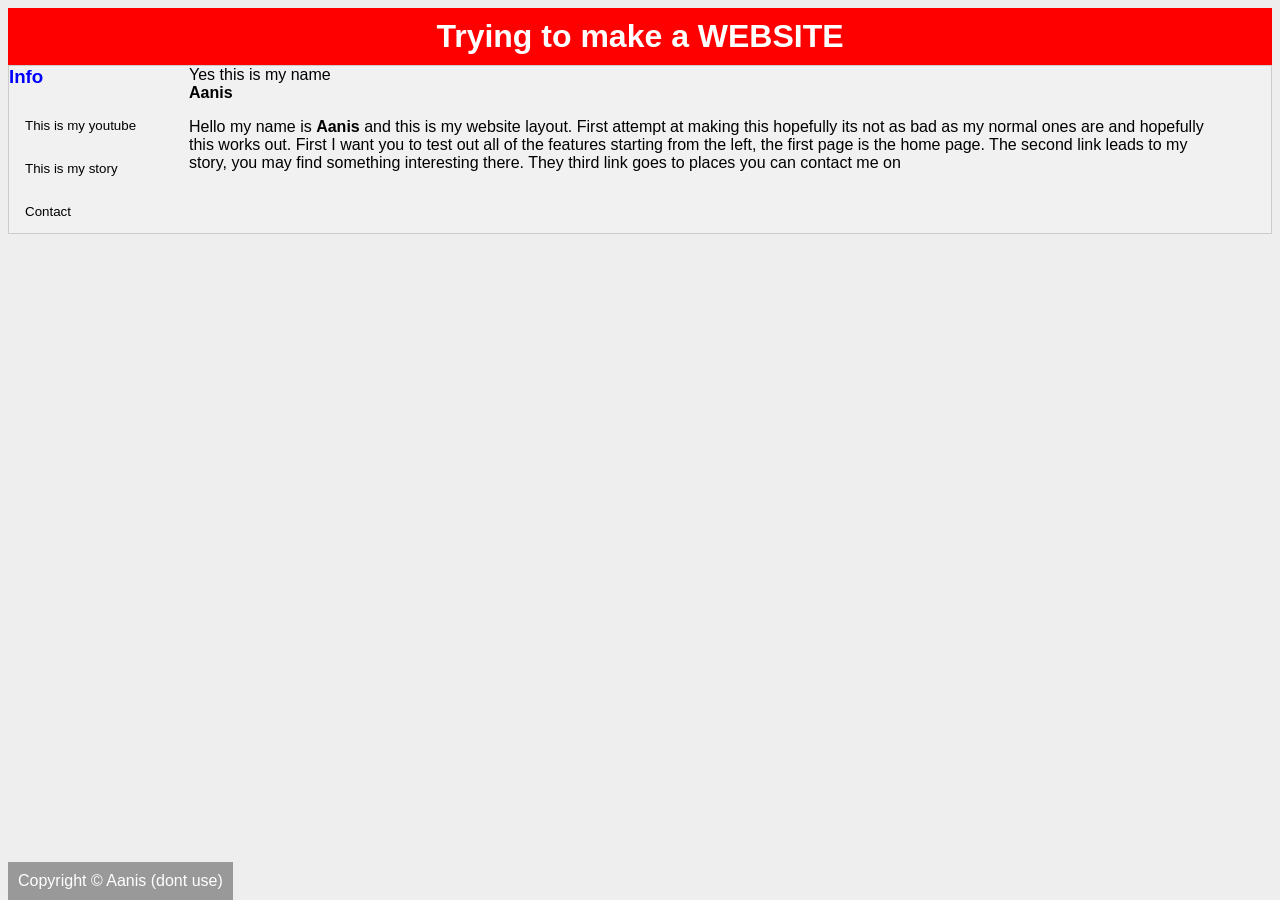
==== index.html @ c855ad92 "res" ====
<!DOCTYPE html>
  <html>
  <head>

      <title>My first site</title>
      <link rel="stylesheet" type="text/css" href="style.css" />
      <meta charset="urf-8">
      <meta name="viewport" content="width=device-width, initial-scale=1.0">
      <meta name="description" content="contract from example">
  </head>
  <body>
    <div id="container">
      <div id="header">
        <h1>Trying to make a WEBSITE</h1>
      </div>
      <div class="tab" id="content">
        <div id="nav">
            <h3>Info</h3>
            <ul>
              <li><button class="tablinks" onclick="opentag(event, 'Youtube') "> This is my youtube</button></li>
              <li><button class="tablinks" onclick="opentag(event, 'Story')" > This is my story</button></li>
              <li><button class="tablinks" onclick="opentag(event, 'Contact')"> Contact</button></li>
            </ul>






            </div>


        <div id="main1">
          Yes this is my name<br>
          <b>Aanis</b>
        </p>
        <p>Hello my name is <b>Aanis</b> and this is my website layout. First attempt at making this hopefully its not as bad as my normal ones are and hopefully this works out. First I want you to test out all of the features starting from the left, the first page is the home page. The second link leads to my story, you may find something interesting there. They third link goes to places you can contact me on</p>

    </div>
</div>
<div id="Story" class="tabcontent" >
  <div id="hstory" >
    <h2>Story Of My Incidents</h2>
  </div>
        <div id="story" >
      <h4> My life has had its ups and downs mainly downs but i've been going through them. The main reason why I wanted to write this story is to share some of my experiences.
      First of which starts when I was around 7-11 years old, I had one of my most dangerous injuries which happened while I was playing tag with my friends and we were running inside the school playground.
      One of my friends decided that it was a good idea to run behind a swing and I thought it was an even better idea to chase him behind that swing so I did as i said and went behind my swing which I shouldnt have.
      After I went behind because my luck is soo good and everying goes according to plan(sarcasm) a girl swinging on the swing by chance also decided to swing fast and while doing so the swing's seat's corner hit my forehead,
      that made a huge hole inside it but luckily I did not feel anything for some reason. Blood was pouring out the girl was crying while my classmates and some other boys carried me to see the teacher (Coming soon)</h4>
      </div>
      </div>
<div id="Youtube" class="tabcontent">
<div id="yelp">
<h1>Youtube Info</h1>
</div>
<div id="yt">
  <h2>This is my Youtube check it out now</h2>
  <p>
<a href="https://www.youtube.com/channel/UC4zSAnU6w7GOYIMvaIiSjQQ"target="_blank">
  <img src="https://cdn.havecamerawilltravel.com/photographer/files/2020/01/youtube-logo-new-1068x510.jpg" width="100" height="50">
</a>
</p>
</div>
</div>

<div id="Contact" class="tabcontent">
  <h2><a href="mailto:granathddt@gmail.com"> Send it!</h2>
  <!-- doesnt work rn
  <form class="gform" method="POST" data-email="granathddt@gmail.com"
  action=
  "https://script.google.com/macros/s/AKfycbwxrlTE8ddu_kWvmv1sE1dt9vITHrY7uHdulB9PRg/exec">

  <div class="form-elements">
    <fieldset class="pure-group">
      <label for="name">Name: </label>
      <input id="name" name="name" placeholder="TELL ME IT NOW!" />
    </fieldset>

    <fieldset class="pure-group">
      <label for="message">Message: </label>
      <textarea id="message" name="message" rows="10"
      placeholder="Any Feed Back?"></textarea>
    </fieldset>

    <fieldset class="pure-group">
      <label for="email"><b>Your</b> Email Address:</label>
      <input id="email" name="email" type="email" value=""
      required placeholder="your.name@email.com"/>
    </fieldset>

    <button class="button-success pure-button button-xlarge">
      <i class="fa fa-paper-plane"></i>&nbsp;Send</button>
  </div>

  <div class="thankyou_message" style="display:none;">
    <h2><em>Thanks</em> Now I know who you are!
      You will be seeing me :)</h2>
  </div>

</form>
-->

  <script data-cfasync="false" src="form-submission-handler.js"></script>
</div>

<script>
function opentag(evt, Name) {
  var i, tabcontent, tablinks;
  tabcontent = document.getElementsByClassName("tabcontent");
  for (i = 0; i < tabcontent.length; i++) {
    tabcontent[i].style.display = "none";
  }
  tablinks = document.getElementsByClassName("tablinks");
  for (i = 0; i < tablinks.length; i++) {
    tablinks[i].className = tablinks[i].className.replace(" active", "");
  }
  document.getElementById(Name).style.display = "block";
  evt.currentTarget.className += " active";
}
</script>

</body>
</html>
    <div id="footer">
      Copyright &copy; Aanis (dont use)
    <div>
</body>
</html>
---- style.css ----
body{
  background-color: #EEE;
  font-family: Helvetica, Arial, sans-serif;
}
a {
  text-decoration: none;
  color: red;
}
h1,h2,h3{
  margin: 0;
}
#container{
  background-color: white;
  width: 800pxl;
  margin-left: auto;
  margin-right: auto;
}
#header {
  background-color: red;
  color: white;
  text-align: center;
  padding: 10px;
}

content{
  padding: 10px;
}

#nav .selected{
  font-weight: bold;
}

#nav{
  width: 180px;
  color: blue;
  float: left;
}
#nav ul {
  list-style-type: none;
  padding: 0;
}



#main1{
  width: 1200px;
}
#footer{
  clear: both;
  padding: 10px;
  background-color: #999;
  color: white;
  text-align: right;
}
#yelp{
  color: green;

}
#yt{
  color: black;
}
#footer{
  clear: both;
  padding: 10px;
  background-color: #999;
  color: white;
  text-align: right;
  position: fixed;
  bottom: 0;
}
#hstory{
  color: green;
}

#story{
  color: black;
  text-align: center;
}


.tab {
  overflow: hidden;
  border: 1px solid #ccc;
  background-color: #f1f1f1;
}


.tab button {
  background-color: inherit;
  float: left;
  border: none;
  outline: none;
  cursor: pointer;
  padding: 14px 16px;
  transition: 0.3s;
}


.tab button:hover {
  background-color: #ddd;
}


.tab button.active {
  background-color: #ccc;
}


.tabcontent {
  display: none;
  padding: 6px 12px;
  border: 1px solid #ccc;
  border-top: none;
}
.tabcontent:target {
    display: block;
}
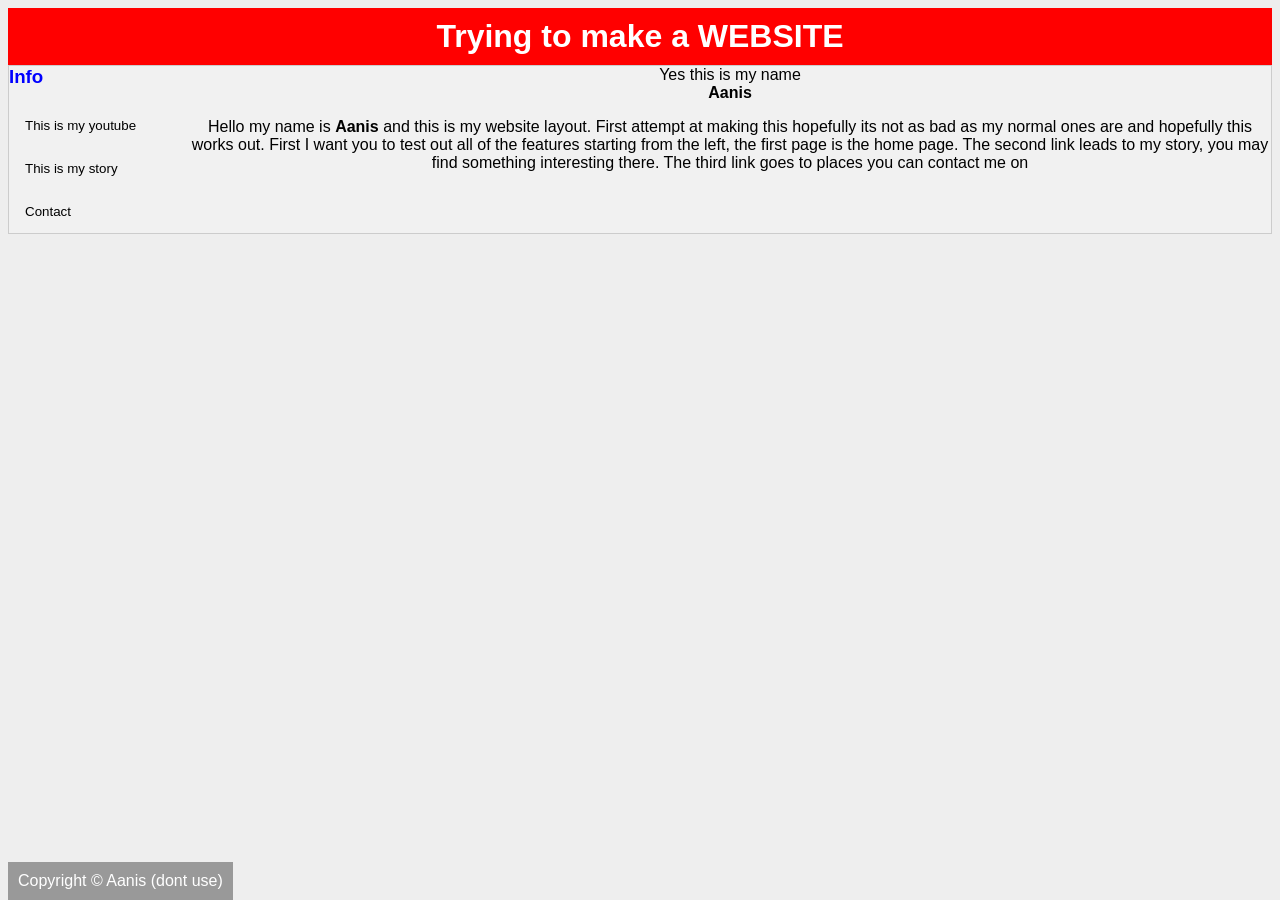
==== commit 9cd93164: "finalze" ====
--- a/index.html
+++ b/index.html
@@ -34,7 +34,11 @@
           Yes this is my name<br>
           <b>Aanis</b>
         </p>
-        <p>Hello my name is <b>Aanis</b> and this is my website layout. First attempt at making this hopefully its not as bad as my normal ones are and hopefully this works out. First I want you to test out all of the features starting from the left, the first page is the home page. The second link leads to my story, you may find something interesting there. They third link goes to places you can contact me on</p>
+        <p>Hello my name is <b>Aanis</b> and this is my website layout.
+           First attempt at making this hopefully its not as bad as my normal ones are and hopefully this works out.
+           First I want you to test out all of the features starting from the left, the first page is the home page.
+           The second link leads to my story, you may find something interesting there.
+           The third link goes to places you can contact me on</p>
 
     </div>
 </div>
--- a/style.css
+++ b/style.css
@@ -43,7 +43,7 @@
 
 
 #main1{
-  width: 1200px;
+  text-align: center;
 }
 #footer{
   clear: both;
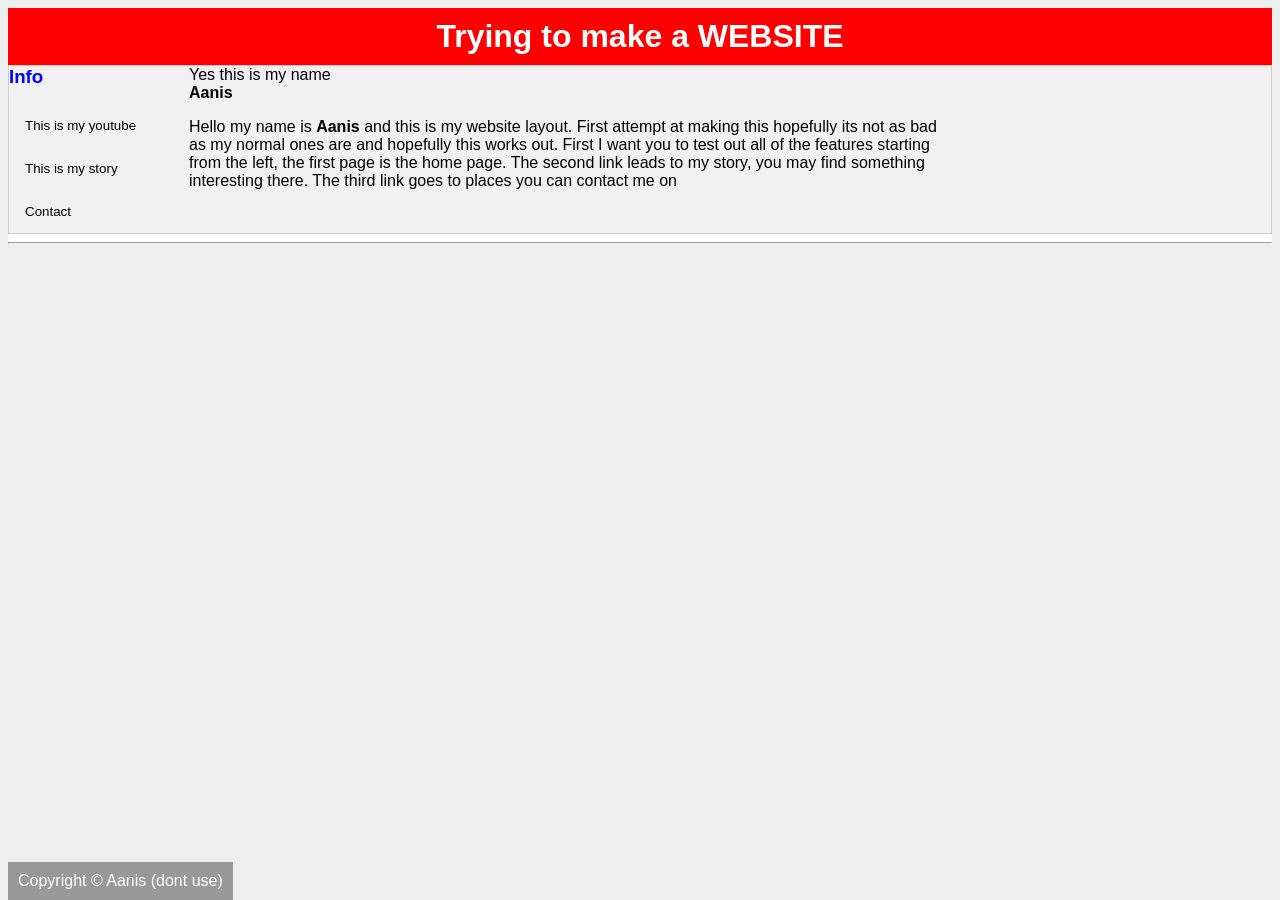
==== commit 6d64d99f: "finialize 4" ====
--- a/index.html
+++ b/index.html
@@ -107,7 +107,7 @@
 
   <script data-cfasync="false" src="form-submission-handler.js"></script>
 </div>
-
+<hr>
 <script>
 function opentag(evt, Name) {
   var i, tabcontent, tablinks;
--- a/style.css
+++ b/style.css
@@ -43,7 +43,10 @@
 
 
 #main1{
-  text-align: center;
+  text-align: inherit;
+  float: left;
+  width: 60%;
+
 }
 #footer{
   clear: both;
@@ -76,6 +79,7 @@
   color: black;
   text-align: center;
 }
+
 
 
 .tab {
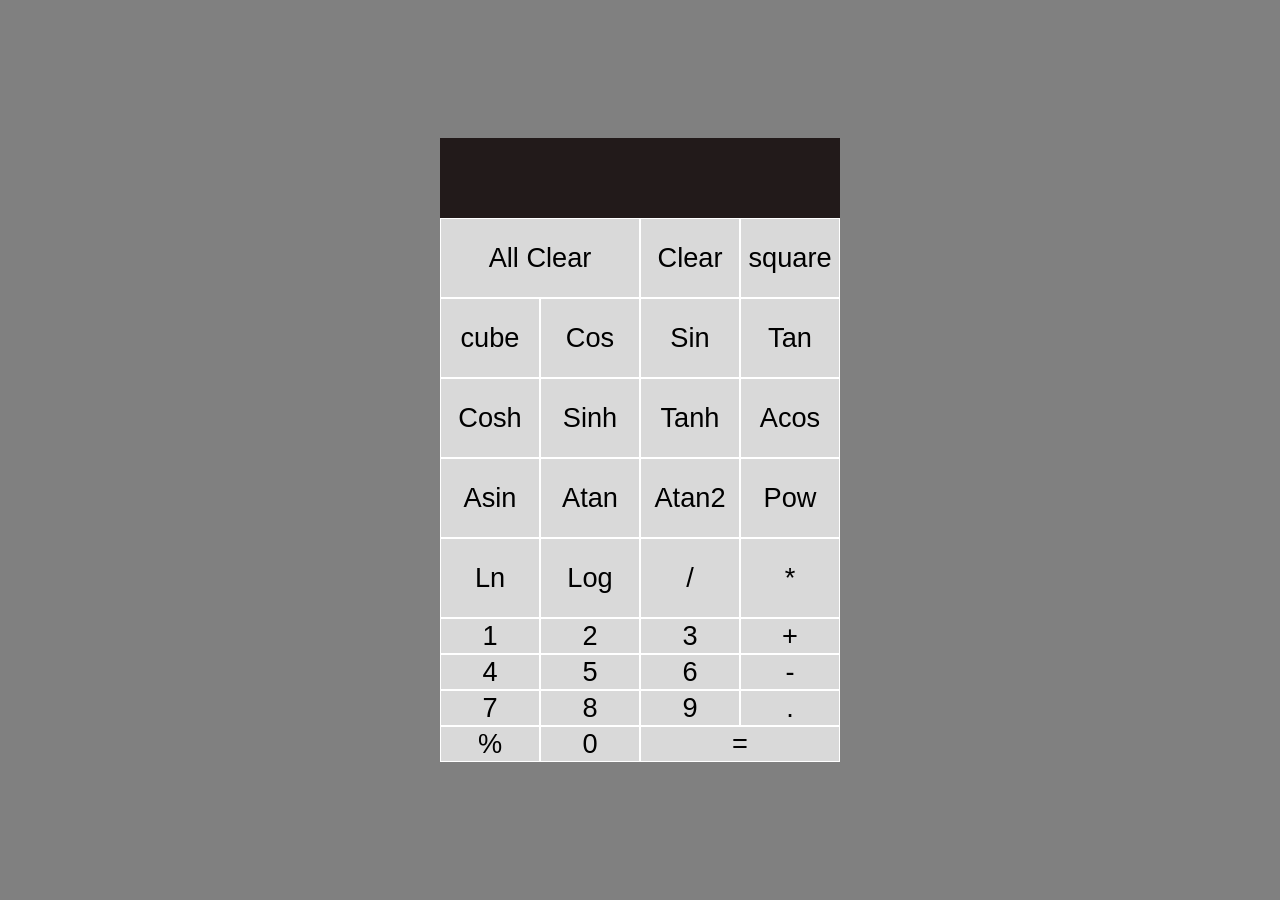
==== commit 5e9b18d3: "calculator" ====
--- a/index.html
+++ b/index.html
@@ -1,133 +1,54 @@
 <!DOCTYPE html>
-  <html>
+<html lang="en" dir="ltr">
   <head>
-
-      <title>My first site</title>
-      <link rel="stylesheet" type="text/css" href="style.css" />
-      <meta charset="urf-8">
-      <meta name="viewport" content="width=device-width, initial-scale=1.0">
-      <meta name="description" content="contract from example">
+    <meta charset="utf-8">
+    <meta name="viewport" content="width=device-width,
+    initial-scale=1.0">
+    <title>Calculator</title>
+    <link rel="stylesheet" href="styles.css">
+    <script src="script.js" charset="utf-8" defer></script>
   </head>
   <body>
-    <div id="container">
-      <div id="header">
-        <h1>Trying to make a WEBSITE</h1>
+    <div class="calculator-grid">
+      <div class="output">
+        <div data-previous-operand class="previous-operand"></div>
+        <div data-current-operand class="current-operand"></div>
       </div>
-      <div class="tab" id="content">
-        <div id="nav">
-            <h3>Info</h3>
-            <ul>
-              <li><button class="tablinks" onclick="opentag(event, 'Youtube') "> This is my youtube</button></li>
-              <li><button class="tablinks" onclick="opentag(event, 'Story')" > This is my story</button></li>
-              <li><button class="tablinks" onclick="opentag(event, 'Contact')"> Contact</button></li>
-            </ul>
-
-
-
-
-
-
-            </div>
-
-
-        <div id="main1">
-          Yes this is my name<br>
-          <b>Aanis</b>
-        </p>
-        <p>Hello my name is <b>Aanis</b> and this is my website layout.
-           First attempt at making this hopefully its not as bad as my normal ones are and hopefully this works out.
-           First I want you to test out all of the features starting from the left, the first page is the home page.
-           The second link leads to my story, you may find something interesting there.
-           The third link goes to places you can contact me on</p>
+      <button data-all-clear class="span-two">All Clear</button>
+      <button data-clear>Clear</button>
+      <button data-operation>square</button>
+      <button data-operation>cube</button>
+      <button data-operation>Cos</button>
+      <button data-operation>Sin</button>
+      <button data-operation>Tan</button>
+      <button data-operation>Cosh</button>
+      <button data-operation>Sinh</button>
+      <button data-operation>Tanh</button>
+      <button data-operation>Acos</button>
+      <button data-operation>Asin</button>
+      <button data-operation>Atan</button>
+      <button data-operation>Atan2</button>
+      <button data-operation>Pow</button>
+      <button data-operation>Ln</button>
+      <button data-operation>Log</button>
+      <button data-operation>/</button>
+      <button data-operation>*</button>
+      <button data-number>1</button>
+      <button data-number>2</button>
+      <button data-number>3</button>
+      <button data-operation>+</button>
+      <button data-number>4</button>
+      <button data-number>5</button>
+      <button data-number>6</button>
+      <button data-operation>-</button>
+      <button data-number>7</button>
+      <button data-number>8</button>
+      <button data-number>9</button>
+      <button data-number>.</button>
+      <button data-operation>%</button>
+      <button data-number>0</button>
+      <button data-equals class="span-two">=</button>
 
     </div>
-</div>
-<div id="Story" class="tabcontent" >
-  <div id="hstory" >
-    <h2>Story Of My Incidents</h2>
-  </div>
-        <div id="story" >
-      <h4> My life has had its ups and downs mainly downs but i've been going through them. The main reason why I wanted to write this story is to share some of my experiences.
-      First of which starts when I was around 7-11 years old, I had one of my most dangerous injuries which happened while I was playing tag with my friends and we were running inside the school playground.
-      One of my friends decided that it was a good idea to run behind a swing and I thought it was an even better idea to chase him behind that swing so I did as i said and went behind my swing which I shouldnt have.
-      After I went behind because my luck is soo good and everying goes according to plan(sarcasm) a girl swinging on the swing by chance also decided to swing fast and while doing so the swing's seat's corner hit my forehead,
-      that made a huge hole inside it but luckily I did not feel anything for some reason. Blood was pouring out the girl was crying while my classmates and some other boys carried me to see the teacher (Coming soon)</h4>
-      </div>
-      </div>
-<div id="Youtube" class="tabcontent">
-<div id="yelp">
-<h1>Youtube Info</h1>
-</div>
-<div id="yt">
-  <h2>This is my Youtube check it out now</h2>
-  <p>
-<a href="https://www.youtube.com/channel/UC4zSAnU6w7GOYIMvaIiSjQQ"target="_blank">
-  <img src="https://cdn.havecamerawilltravel.com/photographer/files/2020/01/youtube-logo-new-1068x510.jpg" width="100" height="50">
-</a>
-</p>
-</div>
-</div>
-
-<div id="Contact" class="tabcontent">
-  <h2><a href="mailto:granathddt@gmail.com"> Send it!</h2>
-  <!-- doesnt work rn
-  <form class="gform" method="POST" data-email="granathddt@gmail.com"
-  action=
-  "https://script.google.com/macros/s/AKfycbwxrlTE8ddu_kWvmv1sE1dt9vITHrY7uHdulB9PRg/exec">
-
-  <div class="form-elements">
-    <fieldset class="pure-group">
-      <label for="name">Name: </label>
-      <input id="name" name="name" placeholder="TELL ME IT NOW!" />
-    </fieldset>
-
-    <fieldset class="pure-group">
-      <label for="message">Message: </label>
-      <textarea id="message" name="message" rows="10"
-      placeholder="Any Feed Back?"></textarea>
-    </fieldset>
-
-    <fieldset class="pure-group">
-      <label for="email"><b>Your</b> Email Address:</label>
-      <input id="email" name="email" type="email" value=""
-      required placeholder="your.name@email.com"/>
-    </fieldset>
-
-    <button class="button-success pure-button button-xlarge">
-      <i class="fa fa-paper-plane"></i>&nbsp;Send</button>
-  </div>
-
-  <div class="thankyou_message" style="display:none;">
-    <h2><em>Thanks</em> Now I know who you are!
-      You will be seeing me :)</h2>
-  </div>
-
-</form>
--->
-
-  <script data-cfasync="false" src="form-submission-handler.js"></script>
-</div>
-<hr>
-<script>
-function opentag(evt, Name) {
-  var i, tabcontent, tablinks;
-  tabcontent = document.getElementsByClassName("tabcontent");
-  for (i = 0; i < tabcontent.length; i++) {
-    tabcontent[i].style.display = "none";
-  }
-  tablinks = document.getElementsByClassName("tablinks");
-  for (i = 0; i < tablinks.length; i++) {
-    tablinks[i].className = tablinks[i].className.replace(" active", "");
-  }
-  document.getElementById(Name).style.display = "block";
-  evt.currentTarget.className += " active";
-}
-</script>
-
-</body>
+  </body>
 </html>
-    <div id="footer">
-      Copyright &copy; Aanis (dont use)
-    <div>
-</body>
-</html>
--- a/styles.css
+++ b/styles.css
@@ -0,0 +1,58 @@
+*, *::before, *::after {
+  box-sizing: border-box;
+  font-family: Verdana, sans-serif;
+  font-weight: normal;
+}
+
+body {
+  padding: 0;
+  margin: 0;
+  background: gray;
+}
+
+.calculator-grid {
+  display: grid;
+  justify-content: center;
+  align-content: center;
+  min-height: 100vh;
+  grid-template-columns: repeat(4,100px);
+  grid-template-rows: minmax(80px, auto) repeat(5, 80px);
+
+}
+
+.calculator-grid > button {
+  cursor: pointer;
+  font-size: 1.7rem;
+  border: 1px solid white;
+  outline: none;
+  background-color: rgba(255,255,255,.70)
+}
+.calculator-grid > button:hover {
+  background-color: rgba(255,255,255,1)
+}
+
+.span-two {
+  grid-column: span 2;
+}
+
+.output {
+  grid-column: 1/-1;
+  background-color: rgba(10, 1, 0, 0.8);
+  display: flex;
+  align-items: flex-end;
+  justify-content: space-around;
+  flex-direction: column;
+  padding: 10px;
+  word-wrap: break-word;
+  word-break: break-all;
+}
+
+.output .previous-operand {
+  color: rgba(255,255,255,0.7);
+  font-size: 1.5rem;
+}
+
+.output .current-operand {
+  color: white;
+  font-size: 2.5rem;
+}
